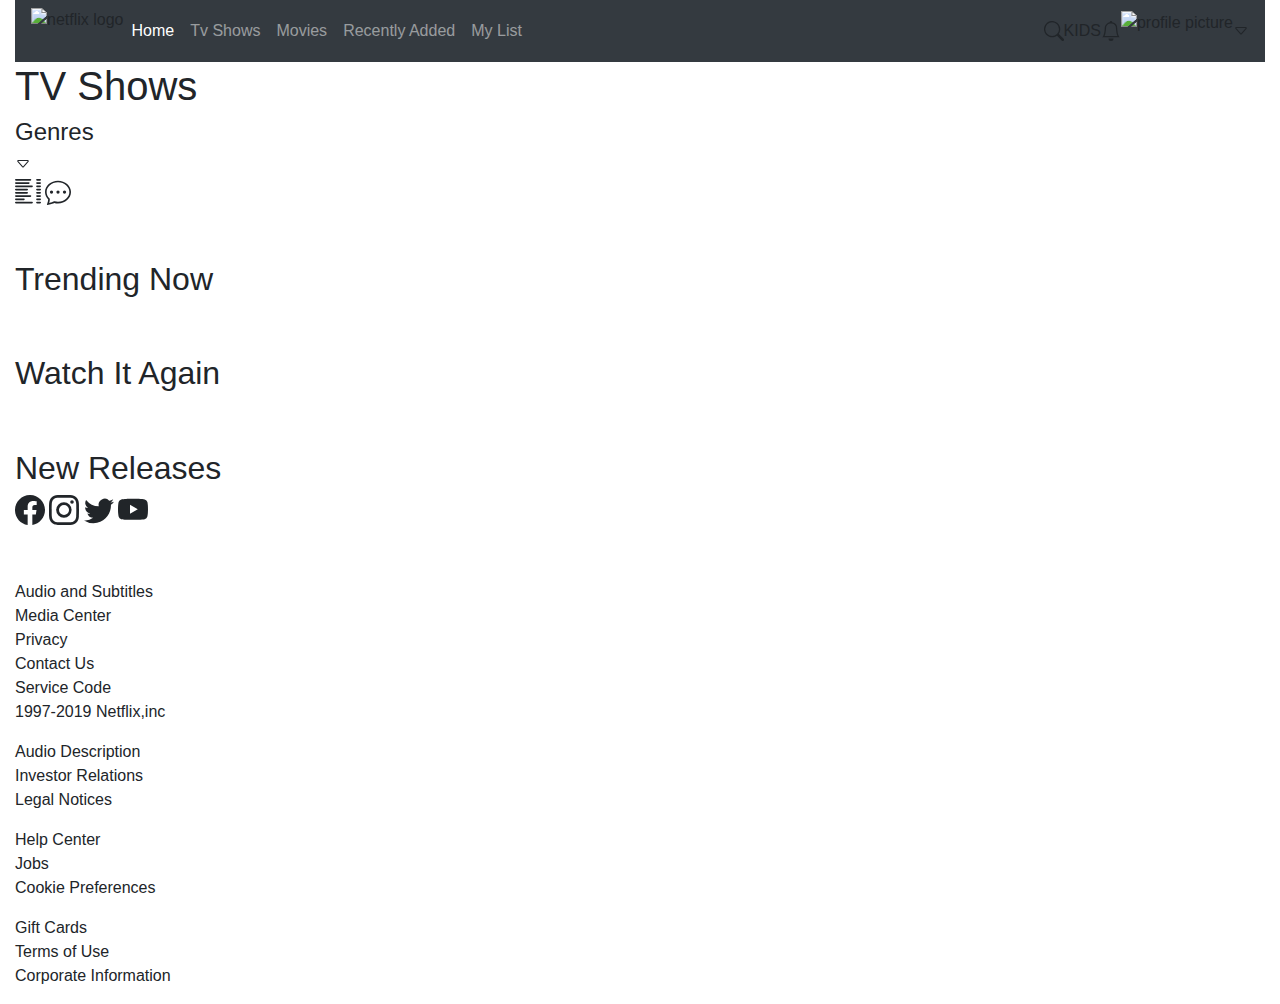
==== index.html @ 15d11bdb "Create index.html" ====
<!doctype html>
<html lang="en">
  <head>
    
    <meta charset="utf-8">
    <meta name="viewport" content="width=device-width, initial-scale=1, shrink-to-fit=no">

    
    <link rel="stylesheet" href="https://cdn.jsdelivr.net/npm/bootstrap@4.0.0/dist/css/bootstrap.min.css" integrity="sha384-Gn5384xqQ1aoWXA+058RXPxPg6fy4IWvTNh0E263XmFcJlSAwiGgFAW/dAiS6JXm" crossorigin="anonymous">

    <title>Hello, world!</title>
    <link rel="stylesheet" href="styles.css">
  </head>
  <body>
   <div class="container-fluid">
    <nav class="navbar navbar-expand-lg navbar-dark bg-dark">
        <button class="navbar-toggler" type="button" data-toggle="collapse" data-target="#navbarSupportedContent" aria-controls="navbarSupportedContent" aria-expanded="false" aria-label="Toggle navigation">
          <span class="navbar-toggler-icon"></span>
        </button>
        <img src="/images/netflix_logo.png" alt="netflix logo" height="46">
        <div class="collapse navbar-collapse" id="navbarSupportedContent">
          <ul class="navbar-nav mr-auto">
            <li class="nav-item active">
              <a class="nav-link" href="#">Home <span class="sr-only">(current)</span></a>
            </li>
            <li class="nav-item">
              <a class="nav-link" href="#">Tv Shows </a>
            </li>
            <li class="nav-item">
              <a class="nav-link" href="#">Movies</a>
            </li>
            <li class="nav-item">
                <a class="nav-link" href="#">Recently Added</a>
            </li>
            <li class="nav-item">
                <a class="nav-link" href="#">My List</a>
            </li>
          </ul>
          <form class="form-inline my-2 my-lg-0">
            <!-- <input class="form-control mr-sm-2" type="search" placeholder="Search" aria-label="Search">
            <button class="btn btn-outline-success my-2 my-sm-0" type="submit">Search</button> -->
            <svg xmlns="http://www.w3.org/2000/svg" width="20" height="20" fill="currentColor" class="bi bi-search" viewBox="0 0 16 16">
                <path d="M11.742 10.344a6.5 6.5 0 1 0-1.397 1.398h-.001c.03.04.062.078.098.115l3.85 3.85a1 1 0 0 0 1.415-1.414l-3.85-3.85a1.007 1.007 0 0 0-.115-.1zM12 6.5a5.5 5.5 0 1 1-11 0 5.5 5.5 0 0 1 11 0z"/>
            </svg>
            <div>
                KIDS
            </div>
            <svg xmlns="http://www.w3.org/2000/svg" width="20" height="20" fill="currentColor" class="bi bi-bell" viewBox="0 0 16 16">
                <path d="M8 16a2 2 0 0 0 2-2H6a2 2 0 0 0 2 2zM8 1.918l-.797.161A4.002 4.002 0 0 0 4 6c0 .628-.134 2.197-.459 3.742-.16.767-.376 1.566-.663 2.258h10.244c-.287-.692-.502-1.49-.663-2.258C12.134 8.197 12 6.628 12 6a4.002 4.002 0 0 0-3.203-3.92L8 1.917zM14.22 12c.223.447.481.801.78 1H1c.299-.199.557-.553.78-1C2.68 10.2 3 6.88 3 6c0-2.42 1.72-4.44 4.005-4.901a1 1 0 1 1 1.99 0A5.002 5.002 0 0 1 13 6c0 .88.32 4.2 1.22 6z"/>
            </svg>
            <img src="https://mir-s3-cdn-cf.behance.net/project_modules/1400/5ba468131960665.619f616525758.png" alt="profile picture" height="40">
            <svg xmlns="http://www.w3.org/2000/svg" width="16" height="16" fill="currentColor" class="bi bi-caret-down" viewBox="0 0 16 16">
                <path d="M3.204 5h9.592L8 10.481 3.204 5zm-.753.659 4.796 5.48a1 1 0 0 0 1.506 0l4.796-5.48c.566-.647.106-1.659-.753-1.659H3.204a1 1 0 0 0-.753 1.659z"/>
            </svg>
          </form>
        </div>
    </nav>
    <section class="section-num-one">
        <div class="section-one-container">
            <h1>TV Shows</h1>
            <div class="genres">
                <h4>Genres</h3>
                <svg xmlns="http://www.w3.org/2000/svg" width="16" height="16" fill="currentColor" class="bi bi-caret-down" viewBox="0 0 16 16">
                    <path d="M3.204 5h9.592L8 10.481 3.204 5zm-.753.659 4.796 5.48a1 1 0 0 0 1.506 0l4.796-5.48c.566-.647.106-1.659-.753-1.659H3.204a1 1 0 0 0-.753 1.659z"/>
                </svg>
            </div>
            <svg xmlns="http://www.w3.org/2000/svg" width="26" height="26" fill="currentColor" class="bi bi-list-columns" viewBox="0 0 16 16">
                <path fill-rule="evenodd" d="M0 .5A.5.5 0 0 1 .5 0h9a.5.5 0 0 1 0 1h-9A.5.5 0 0 1 0 .5Zm13 0a.5.5 0 0 1 .5-.5h2a.5.5 0 0 1 0 1h-2a.5.5 0 0 1-.5-.5Zm-13 2A.5.5 0 0 1 .5 2h8a.5.5 0 0 1 0 1h-8a.5.5 0 0 1-.5-.5Zm13 0a.5.5 0 0 1 .5-.5h2a.5.5 0 0 1 0 1h-2a.5.5 0 0 1-.5-.5Zm-13 2A.5.5 0 0 1 .5 4h10a.5.5 0 0 1 0 1H.5a.5.5 0 0 1-.5-.5Zm13 0a.5.5 0 0 1 .5-.5h2a.5.5 0 0 1 0 1h-2a.5.5 0 0 1-.5-.5Zm-13 2A.5.5 0 0 1 .5 6h7a.5.5 0 0 1 0 1h-7a.5.5 0 0 1-.5-.5Zm13 0a.5.5 0 0 1 .5-.5h2a.5.5 0 0 1 0 1h-2a.5.5 0 0 1-.5-.5Zm-13 2A.5.5 0 0 1 .5 8h7a.5.5 0 0 1 0 1h-7a.5.5 0 0 1-.5-.5Zm13 0a.5.5 0 0 1 .5-.5h2a.5.5 0 0 1 0 1h-2a.5.5 0 0 1-.5-.5Zm-13 2a.5.5 0 0 1 .5-.5h9a.5.5 0 0 1 0 1h-9a.5.5 0 0 1-.5-.5Zm13 0a.5.5 0 0 1 .5-.5h2a.5.5 0 0 1 0 1h-2a.5.5 0 0 1-.5-.5Zm-13 2a.5.5 0 0 1 .5-.5h5a.5.5 0 0 1 0 1h-5a.5.5 0 0 1-.5-.5Zm13 0a.5.5 0 0 1 .5-.5h2a.5.5 0 0 1 0 1h-2a.5.5 0 0 1-.5-.5Zm-13 2a.5.5 0 0 1 .5-.5h10a.5.5 0 0 1 0 1H.5a.5.5 0 0 1-.5-.5Zm13 0a.5.5 0 0 1 .5-.5h2a.5.5 0 0 1 0 1h-2a.5.5 0 0 1-.5-.5Z"/>
            </svg>
            <svg xmlns="http://www.w3.org/2000/svg" width="26" height="26" fill="currentColor" class="bi bi-chat-dots" viewBox="0 0 16 16">
                <path d="M5 8a1 1 0 1 1-2 0 1 1 0 0 1 2 0zm4 0a1 1 0 1 1-2 0 1 1 0 0 1 2 0zm3 1a1 1 0 1 0 0-2 1 1 0 0 0 0 2z"/>
                <path d="m2.165 15.803.02-.004c1.83-.363 2.948-.842 3.468-1.105A9.06 9.06 0 0 0 8 15c4.418 0 8-3.134 8-7s-3.582-7-8-7-8 3.134-8 7c0 1.76.743 3.37 1.97 4.6a10.437 10.437 0 0 1-.524 2.318l-.003.011a10.722 10.722 0 0 1-.244.637c-.079.186.074.394.273.362a21.673 21.673 0 0 0 .693-.125zm.8-3.108a1 1 0 0 0-.287-.801C1.618 10.83 1 9.468 1 8c0-3.192 3.004-6 7-6s7 2.808 7 6c0 3.193-3.004 6-7 6a8.06 8.06 0 0 1-2.088-.272 1 1 0 0 0-.711.074c-.387.196-1.24.57-2.634.893a10.97 10.97 0 0 0 .398-2z"/>
            </svg>
        </div>
    </section>
    <h2 class="mt-5">Trending Now</h2>   
    <div class="row mx-1">
        <!-- <div class="col-12 col-sm-6 col-md-4 col-lg-3 col-xl-2 px-1" >
            <img src="/images/media0.webp" alt="image">
        </div>
        <div class="col-12 col-sm-6 col-md-4 col-lg-3 col-xl-2 px-1">
            <img src="/images/media1.jpg" alt="image">
        </div>
        <div class="col-12 col-sm-6 col-md-4 col-lg-3 col-xl-2 px-1">
            <img src="/images/media10.jpg" alt="image">
        </div>
        <div class="col-12 col-sm-6 col-md-4 col-lg-3 col-xl-2 px-1">
            <img src="/images/media11.jpg" alt="image">
        </div>
        <div class="col-12 col-sm-6 col-md-4 col-lg-3 col-xl-2 px-1">
            <img src="/images/media12.jpg" alt="image">
        </div>
        <div class="col-12 col-sm-6 col-md-4 col-lg-3 col-xl-2 px-1">
            <img src="/images/media14.webp" alt="image">
        </div> -->
    </div>
    <h2 class="mt-5">Watch It Again</h2>   
    <div class="row mx-1">
        <!-- <div class="col-12 col-sm-6 col-md-4 col-lg-3 col-xl-2 px-1" >
            <img src="/images/media15.jpg" alt="image">
        </div>
        <div class="col-12 col-sm-6 col-md-4 col-lg-3 col-xl-2 px-1">
            <img src="/images/media16.webp" alt="image">
        </div>
        <div class="col-12 col-sm-6 col-md-4 col-lg-3 col-xl-2 px-1">
            <img src="/images/media17.jpg" alt="image">
        </div>
        <div class="col-12 col-sm-6 col-md-4 col-lg-3 col-xl-2 px-1">
            <img src="/images/media18.jpg" alt="image">
        </div>
        <div class="col-12 col-sm-6 col-md-4 col-lg-3 col-xl-2 px-1">
            <img src="/images/media19.webp" alt="image">
        </div>
        <div class="col-12 col-sm-6 col-md-4 col-lg-3 col-xl-2 px-1">
            <img src="/images/media20.jpg" alt="image">
        </div> -->
    </div>
    <h2 class="mt-5">New Releases</h2>   
    <div class="row mx-1">
        <!-- <div class="col-12 col-sm-6 col-md-4 col-lg-3 col-xl-2 px-1" >
            <img src="/images/media21.webp" alt="image">
        </div>
        <div class="col-12 col-sm-6 col-md-4 col-lg-3 col-xl-2 px-1">
            <img src="/images/media22.webp" alt="image">
        </div>
        <div class="col-12 col-sm-6 col-md-4 col-lg-3 col-xl-2 px-1">
            <img src="/images/media23.webp" alt="image">
        </div>
        <div class="col-12 col-sm-6 col-md-4 col-lg-3 col-xl-2 px-1">
            <img src="/images/media24.jpg" alt="image">
        </div>
        <div class="col-12 col-sm-6 col-md-4 col-lg-3 col-xl-2 px-1">
            <img src="/images/media25.webp" alt="image">
        </div>
        <div class="col-12 col-sm-6 col-md-4 col-lg-3 col-xl-2 px-1">
            <img src="/images/media26.webp" alt="image">
        </div> -->
    </div>
    <footer>
        <div class="icons">
            <svg xmlns="http://www.w3.org/2000/svg" width="30" height="30" fill="currentColor" class="bi bi-facebook" viewBox="0 0 16 16">
                <path d="M16 8.049c0-4.446-3.582-8.05-8-8.05C3.58 0-.002 3.603-.002 8.05c0 4.017 2.926 7.347 6.75 7.951v-5.625h-2.03V8.05H6.75V6.275c0-2.017 1.195-3.131 3.022-3.131.876 0 1.791.157 1.791.157v1.98h-1.009c-.993 0-1.303.621-1.303 1.258v1.51h2.218l-.354 2.326H9.25V16c3.824-.604 6.75-3.934 6.75-7.951z"/>
            </svg>
            <svg xmlns="http://www.w3.org/2000/svg" width="30" height="30" fill="currentColor" class="bi bi-instagram" viewBox="0 0 16 16">
                <path d="M8 0C5.829 0 5.556.01 4.703.048 3.85.088 3.269.222 2.76.42a3.917 3.917 0 0 0-1.417.923A3.927 3.927 0 0 0 .42 2.76C.222 3.268.087 3.85.048 4.7.01 5.555 0 5.827 0 8.001c0 2.172.01 2.444.048 3.297.04.852.174 1.433.372 1.942.205.526.478.972.923 1.417.444.445.89.719 1.416.923.51.198 1.09.333 1.942.372C5.555 15.99 5.827 16 8 16s2.444-.01 3.298-.048c.851-.04 1.434-.174 1.943-.372a3.916 3.916 0 0 0 1.416-.923c.445-.445.718-.891.923-1.417.197-.509.332-1.09.372-1.942C15.99 10.445 16 10.173 16 8s-.01-2.445-.048-3.299c-.04-.851-.175-1.433-.372-1.941a3.926 3.926 0 0 0-.923-1.417A3.911 3.911 0 0 0 13.24.42c-.51-.198-1.092-.333-1.943-.372C10.443.01 10.172 0 7.998 0h.003zm-.717 1.442h.718c2.136 0 2.389.007 3.232.046.78.035 1.204.166 1.486.275.373.145.64.319.92.599.28.28.453.546.598.92.11.281.24.705.275 1.485.039.843.047 1.096.047 3.231s-.008 2.389-.047 3.232c-.035.78-.166 1.203-.275 1.485a2.47 2.47 0 0 1-.599.919c-.28.28-.546.453-.92.598-.28.11-.704.24-1.485.276-.843.038-1.096.047-3.232.047s-2.39-.009-3.233-.047c-.78-.036-1.203-.166-1.485-.276a2.478 2.478 0 0 1-.92-.598 2.48 2.48 0 0 1-.6-.92c-.109-.281-.24-.705-.275-1.485-.038-.843-.046-1.096-.046-3.233 0-2.136.008-2.388.046-3.231.036-.78.166-1.204.276-1.486.145-.373.319-.64.599-.92.28-.28.546-.453.92-.598.282-.11.705-.24 1.485-.276.738-.034 1.024-.044 2.515-.045v.002zm4.988 1.328a.96.96 0 1 0 0 1.92.96.96 0 0 0 0-1.92zm-4.27 1.122a4.109 4.109 0 1 0 0 8.217 4.109 4.109 0 0 0 0-8.217zm0 1.441a2.667 2.667 0 1 1 0 5.334 2.667 2.667 0 0 1 0-5.334z"/>
            </svg>
            <svg xmlns="http://www.w3.org/2000/svg" width="30" height="30" fill="currentColor" class="bi bi-twitter" viewBox="0 0 16 16">
                <path d="M5.026 15c6.038 0 9.341-5.003 9.341-9.334 0-.14 0-.282-.006-.422A6.685 6.685 0 0 0 16 3.542a6.658 6.658 0 0 1-1.889.518 3.301 3.301 0 0 0 1.447-1.817 6.533 6.533 0 0 1-2.087.793A3.286 3.286 0 0 0 7.875 6.03a9.325 9.325 0 0 1-6.767-3.429 3.289 3.289 0 0 0 1.018 4.382A3.323 3.323 0 0 1 .64 6.575v.045a3.288 3.288 0 0 0 2.632 3.218 3.203 3.203 0 0 1-.865.115 3.23 3.23 0 0 1-.614-.057 3.283 3.283 0 0 0 3.067 2.277A6.588 6.588 0 0 1 .78 13.58a6.32 6.32 0 0 1-.78-.045A9.344 9.344 0 0 0 5.026 15z"/>
            </svg>
            <svg xmlns="http://www.w3.org/2000/svg" width="30" height="30" fill="currentColor" class="bi bi-youtube" viewBox="0 0 16 16">
                <path d="M8.051 1.999h.089c.822.003 4.987.033 6.11.335a2.01 2.01 0 0 1 1.415 1.42c.101.38.172.883.22 1.402l.01.104.022.26.008.104c.065.914.073 1.77.074 1.957v.075c-.001.194-.01 1.108-.082 2.06l-.008.105-.009.104c-.05.572-.124 1.14-.235 1.558a2.007 2.007 0 0 1-1.415 1.42c-1.16.312-5.569.334-6.18.335h-.142c-.309 0-1.587-.006-2.927-.052l-.17-.006-.087-.004-.171-.007-.171-.007c-1.11-.049-2.167-.128-2.654-.26a2.007 2.007 0 0 1-1.415-1.419c-.111-.417-.185-.986-.235-1.558L.09 9.82l-.008-.104A31.4 31.4 0 0 1 0 7.68v-.123c.002-.215.01-.958.064-1.778l.007-.103.003-.052.008-.104.022-.26.01-.104c.048-.519.119-1.023.22-1.402a2.007 2.007 0 0 1 1.415-1.42c.487-.13 1.544-.21 2.654-.26l.17-.007.172-.006.086-.003.171-.007A99.788 99.788 0 0 1 7.858 2h.193zM6.4 5.209v4.818l4.157-2.408L6.4 5.209z"/>
            </svg>
        </div>
        <div class="paragraph-div mt-5">
            <div class="first-text">
                <p>Audio and Subtitles <br>
                Media Center <br>
                Privacy <br>
                Contact Us <br>
                <span>Service Code</span> <br>
                1997-2019 Netflix,inc 
                </p>
            </div>
            <div class="second-text">
                <p>Audio Description <br>
                Investor Relations <br>
                Legal Notices 
                </p>
            </div>
            <div class="third-text">
                <p>Help Center <br>
                Jobs <br>
                Cookie Preferences 
                </p>
            </div>
            <div class="four-text">
                <p>Gift Cards <br>
                Terms of Use <br>
                Corporate Information
                </p>
            </div>
        </div>
    </footer>
    <script src="https://code.jquery.com/jquery-3.2.1.slim.min.js" integrity="sha384-KJ3o2DKtIkvYIK3UENzmM7KCkRr/rE9/Qpg6aAZGJwFDMVNA/GpGFF93hXpG5KkN" crossorigin="anonymous"></script>
    <script src="https://cdn.jsdelivr.net/npm/popper.js@1.12.9/dist/umd/popper.min.js" integrity="sha384-ApNbgh9B+Y1QKtv3Rn7W3mgPxhU9K/ScQsAP7hUibX39j7fakFPskvXusvfa0b4Q" crossorigin="anonymous"></script>
    <script src="https://cdn.jsdelivr.net/npm/bootstrap@4.0.0/dist/js/bootstrap.min.js" integrity="sha384-JZR6Spejh4U02d8jOt6vLEHfe/JQGiRRSQQxSfFWpi1MquVdAyjUar5+76PVCmYl" crossorigin="anonymous"></script>
   </div>
    
  </body>
</html>
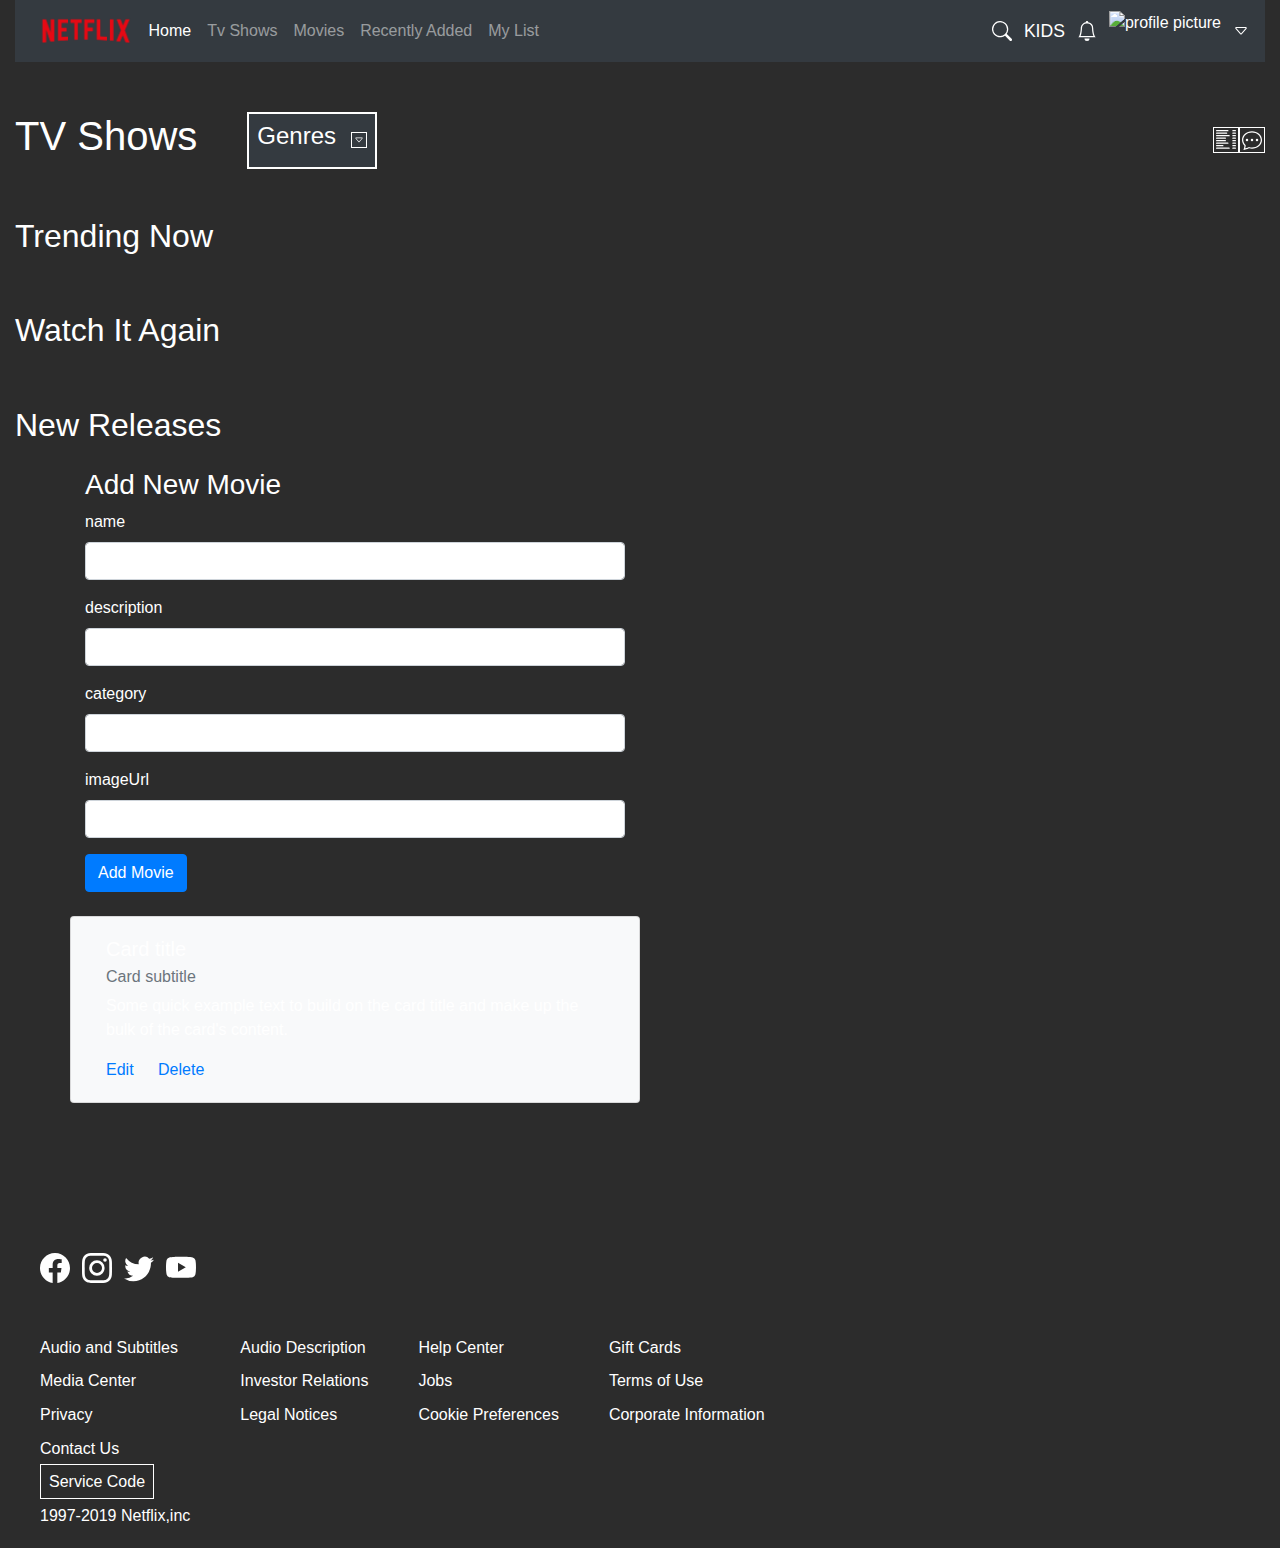
==== commit 2a3a14fd: "added post fetch" ====
--- a/index.html
+++ b/index.html
@@ -73,6 +73,7 @@
             </svg>
         </div>
     </section>
+
     <h2 class="mt-5">Trending Now</h2>   
     <div class="row mx-1">
         <!-- <div class="col-12 col-sm-6 col-md-4 col-lg-3 col-xl-2 px-1" >
@@ -135,6 +136,44 @@
         <div class="col-12 col-sm-6 col-md-4 col-lg-3 col-xl-2 px-1">
             <img src="/images/media26.webp" alt="image">
         </div> -->
+    </div>
+    <div class="container">
+        <div class="row mt-3">
+            <div class="col-md-6">
+                <h3>Add New Movie</h3>
+                <form class="add-movie-form">
+                    <div class="form-group">
+                        <label for="name">name</label>
+                        <input type="text" class="form-control" id="name-value">
+                    </div>
+                    <div class="form-group">
+                        <label for="description">description</label>
+                        <input type="text" class="form-control" id="description-value">
+                    </div>
+                    <div class="form-group">
+                        <label for="category">category</label>
+                        <input type="text" class="form-control" id="category-value">
+                    </div>
+                    <div class="form-group">
+                        <label for="imageUrl">imageUrl</label>
+                        <input type="text" class="form-control" id="imageUrl-value">
+                    </div>
+                    <button type="submit" class="btn btn-primary">Add Movie</button>
+                </form>
+            </div>
+        </div>
+        <div class="movies-list row">
+            <div class="card mt-4 col-md-6 bg-light" >
+                <div class="card-body">
+                  <h5 class="card-title">Card title</h5>
+                  <h6 class="card-subtitle mb-2 text-muted">Card subtitle</h6>
+                  <p class="card-text">Some quick example text to build on the card title and make up the bulk of the card's content.</p>
+                  <a href="#" class="card-link">Edit</a>
+                  <a href="#" class="card-link">Delete</a>
+                </div>
+              </div>
+        </div>
+        
     </div>
     <footer>
         <div class="icons">
@@ -184,6 +223,7 @@
     <script src="https://code.jquery.com/jquery-3.2.1.slim.min.js" integrity="sha384-KJ3o2DKtIkvYIK3UENzmM7KCkRr/rE9/Qpg6aAZGJwFDMVNA/GpGFF93hXpG5KkN" crossorigin="anonymous"></script>
     <script src="https://cdn.jsdelivr.net/npm/popper.js@1.12.9/dist/umd/popper.min.js" integrity="sha384-ApNbgh9B+Y1QKtv3Rn7W3mgPxhU9K/ScQsAP7hUibX39j7fakFPskvXusvfa0b4Q" crossorigin="anonymous"></script>
     <script src="https://cdn.jsdelivr.net/npm/bootstrap@4.0.0/dist/js/bootstrap.min.js" integrity="sha384-JZR6Spejh4U02d8jOt6vLEHfe/JQGiRRSQQxSfFWpi1MquVdAyjUar5+76PVCmYl" crossorigin="anonymous"></script>
+    <script src="main.js"></script>
    </div>
     
   </body>
--- a/styles.css
+++ b/styles.css
@@ -0,0 +1,72 @@
+body {
+    background-color: rgb(44, 44, 44);
+    color: white;
+    animation: 3s ease-out 0s 1 fadedOpacity;
+}
+.navbar .form-inline {
+    color: white;
+}
+.form-inline div {
+    font-size: 1.1rem;
+}
+.form-inline {
+    gap: 12px;
+}
+.section-one-container {
+    display: flex;
+    align-items:center;
+    color: white;
+    margin-top: 50px;
+}
+.section-one-container .genres {
+    margin-right: auto;
+    margin-left: 50px;
+    border: 2px solid white;
+    background-color: #343a40;
+    padding: 8px;
+}
+.genres {
+    display: flex;
+    align-items: center;
+    gap: 15px;
+}
+.section-one-container svg {
+    border: 1px solid white;
+    padding: 2px;
+}
+.row img {
+    margin-top: 5px;
+    width: 100%;
+    object-fit: cover;
+}
+footer {
+    max-width: 1200px;
+    margin: 0 auto;
+    margin-top: 150px;
+}
+footer .icons {
+    display: flex;
+    flex-wrap: wrap;
+    gap: 12px;
+}
+footer .paragraph-div {
+    display: flex;
+    flex-wrap: wrap;
+    gap: 50px;
+    line-height: 2.1rem;
+}
+footer span {
+    border: 1px solid white;
+    padding: 8px;
+}
+footer .paragraph-div div {
+    min-width: 120px;
+}
+@keyframes fadedOpacity {
+    0% {
+     opacity: 0;
+        }
+    100% {
+     opacity: 1;
+        }
+}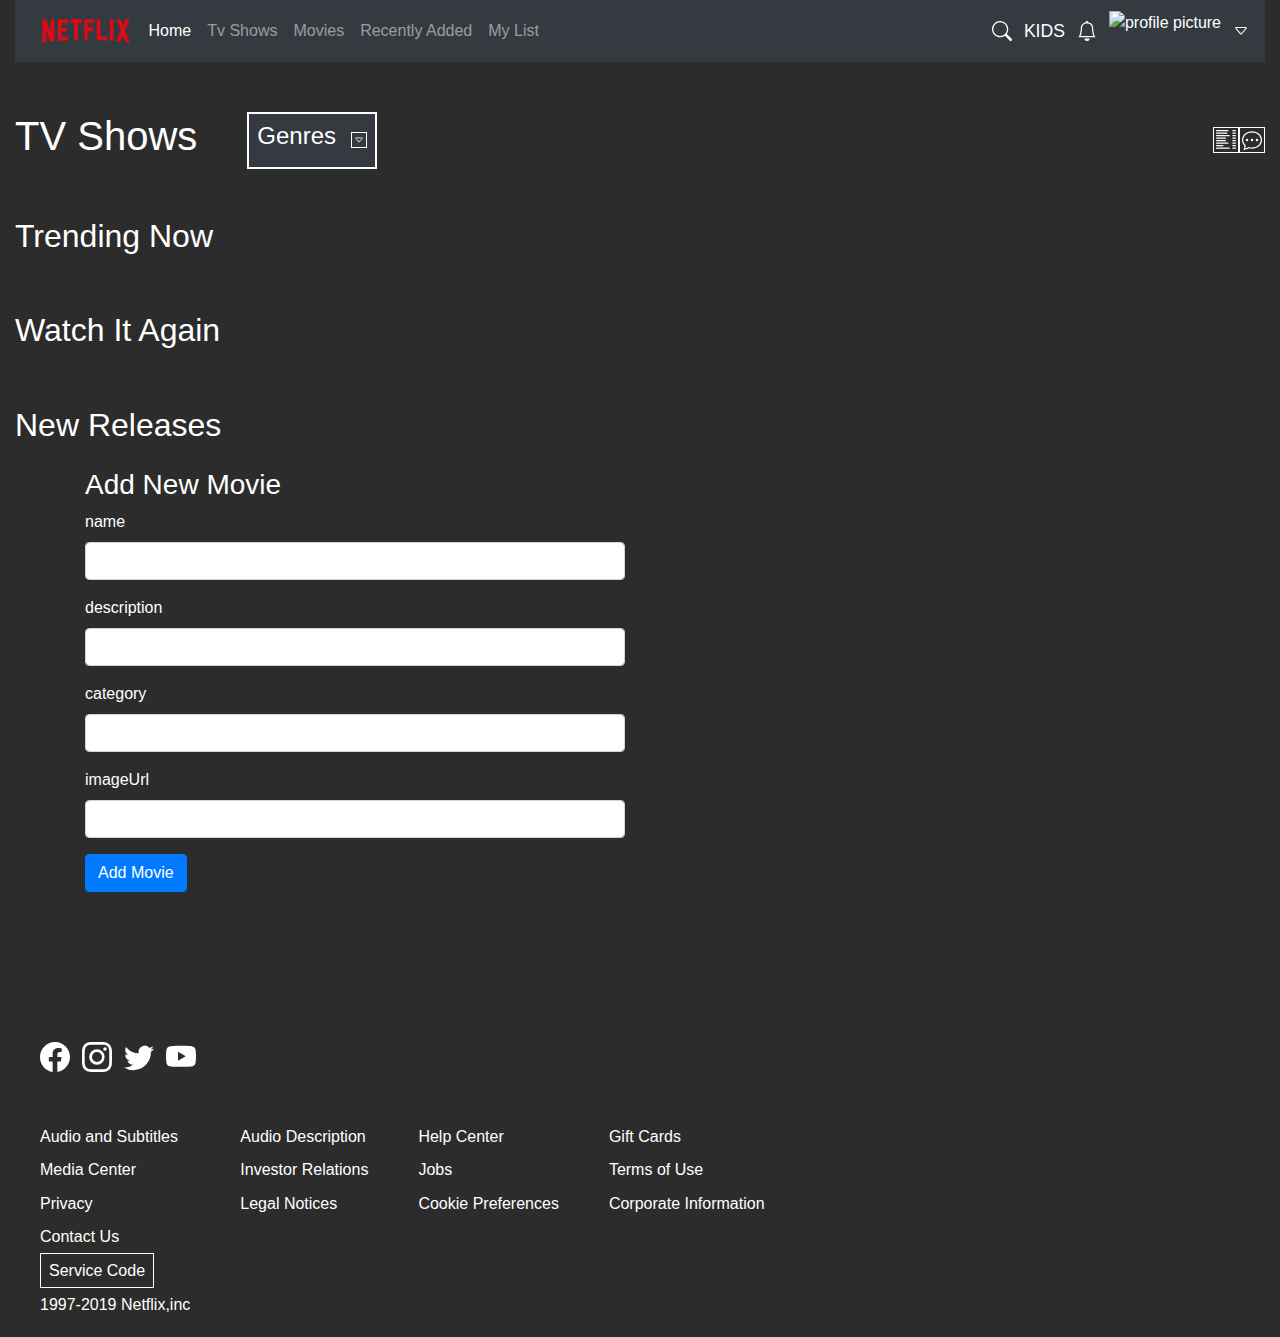
==== commit f3b5a86a: "added html css and js updates" ====
--- a/index.html
+++ b/index.html
@@ -162,16 +162,8 @@
                 </form>
             </div>
         </div>
-        <div class="movies-list row">
-            <div class="card mt-4 col-md-6 bg-light" >
-                <div class="card-body">
-                  <h5 class="card-title">Card title</h5>
-                  <h6 class="card-subtitle mb-2 text-muted">Card subtitle</h6>
-                  <p class="card-text">Some quick example text to build on the card title and make up the bulk of the card's content.</p>
-                  <a href="#" class="card-link">Edit</a>
-                  <a href="#" class="card-link">Delete</a>
-                </div>
-              </div>
+        <div class="movies-list row" id="grid">
+            
         </div>
         
     </div>
--- a/styles.css
+++ b/styles.css
@@ -69,4 +69,11 @@
     100% {
      opacity: 1;
         }
+}
+.card img {
+    width: 300px !important;
+    height: 300px !important;
+}
+.card {
+    color: black;
 }